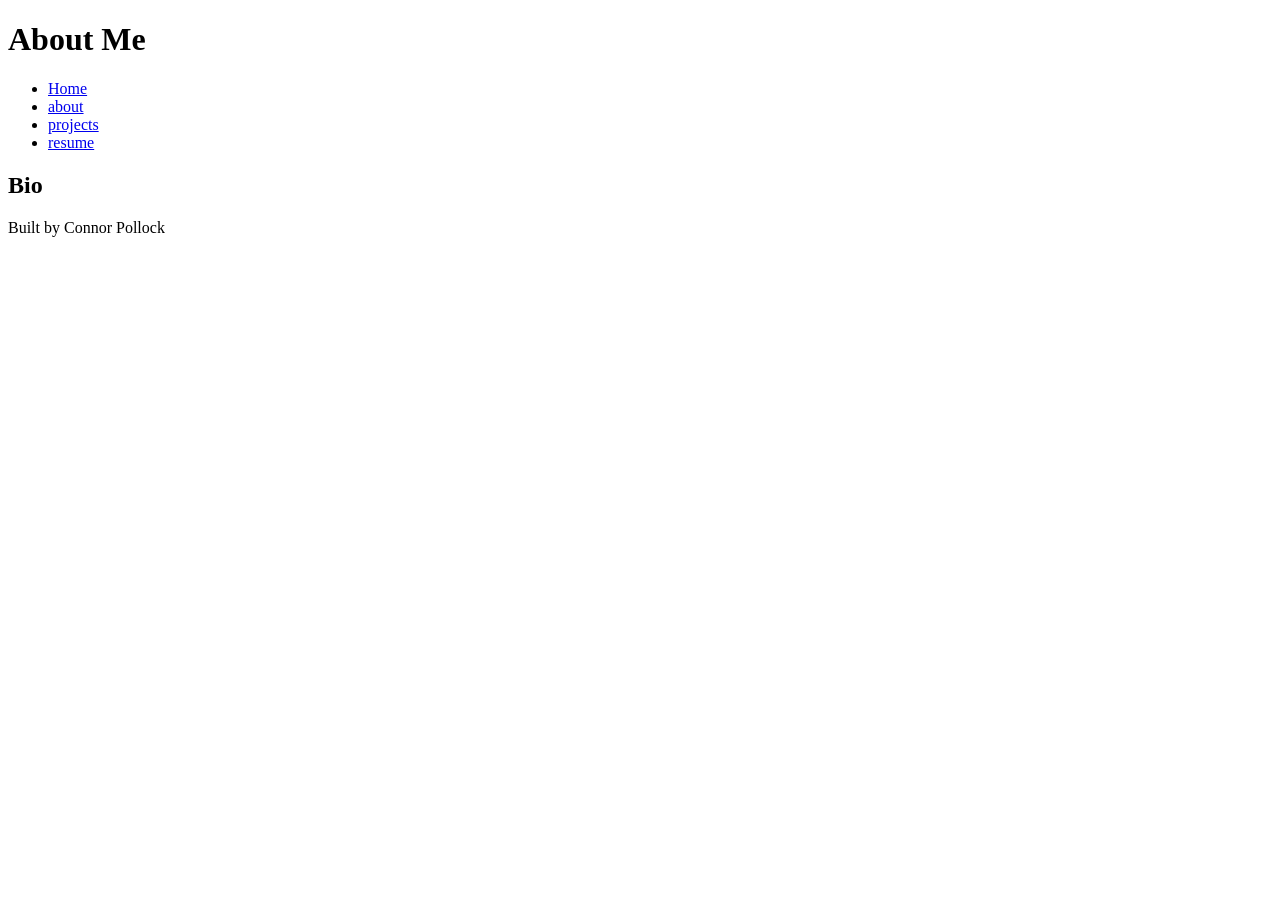
==== about.html @ 0c4a36ac "html basics all the content necessary for the code-along" ====
<!DOCTYPE html>
<html lang="en">
<head>
    <meta charset="UTF-8">
    <meta name="viewport" content="width=device-width, initial-scale=1.0">
    <title>About Me</title>
</head>
<body>
    <header>
        <h1>About Me</h1>
    </header>
    <nav>
        <ul>
            <li><a href="index.html">Home</a></li>
            <li><a href="about.html">about</a></li>
            <li><a href="projects.html">projects</a></li>
            <li><a href="resume.html">resume</a></li>
        </ul>
    </nav>
    <main>
        <section>
        <h2>Bio</h2>
        </section>
    </main>
    <footer>
        <p>Built by Connor Pollock</p>
    </footer>
</body>
</html>
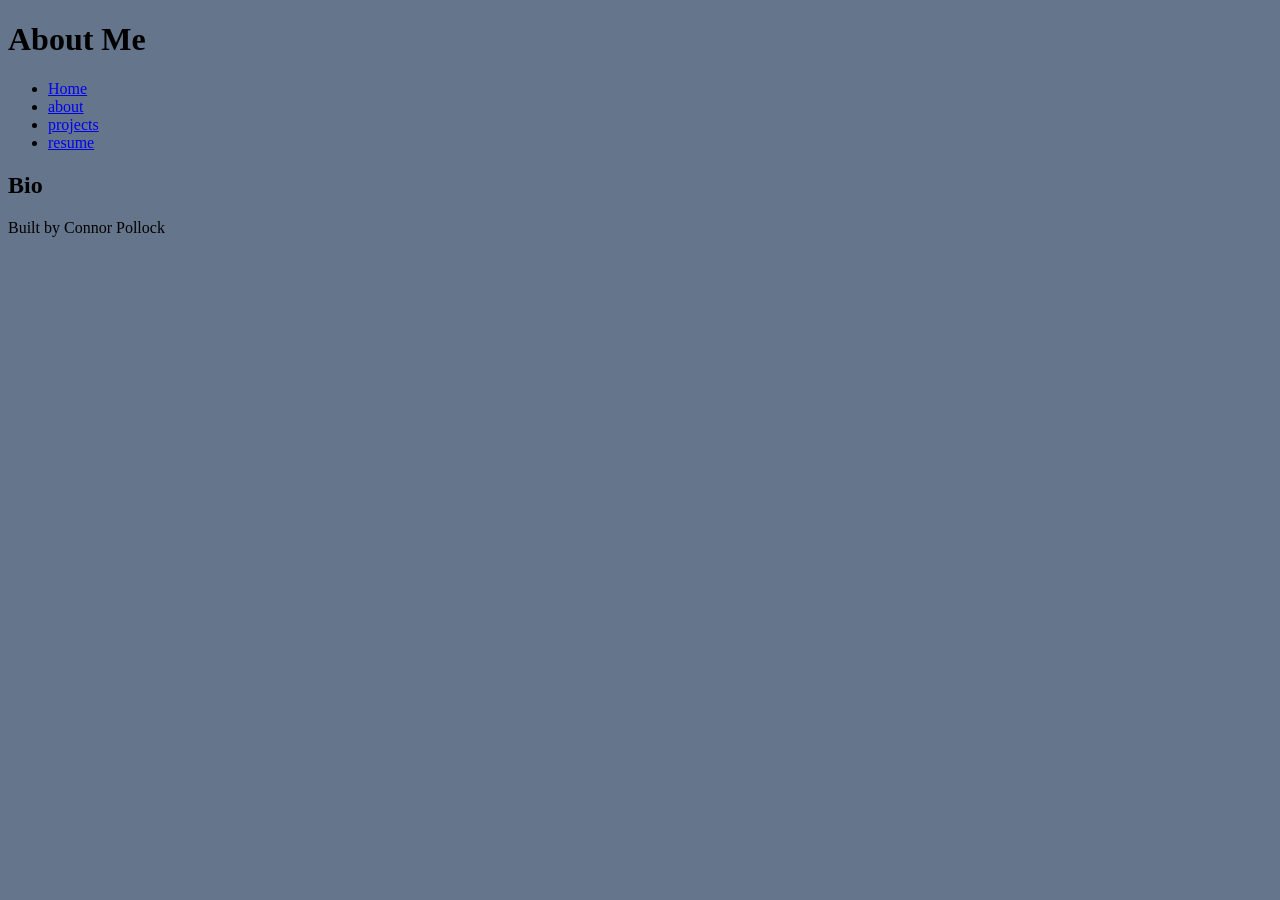
==== commit ea0adce9: "adjustmensts" ====
--- a/about.html
+++ b/about.html
@@ -3,6 +3,7 @@
 <head>
     <meta charset="UTF-8">
     <meta name="viewport" content="width=device-width, initial-scale=1.0">
+    <link rel="stylesheet" href="style.css">
     <title>About Me</title>
 </head>
 <body>
--- a/style.css
+++ b/style.css
@@ -0,0 +1,13 @@
+/* CSS by Connor Pollock */
+/* Color Palette
+deep black= #05080D
+slate blue= #65768C
+steel blue= #263640
+burnt orange=#BF5B04
+earth=#733917
+*/
+
+/* GLOBAL (base) MOBILE FIRST */
+body {
+    background-color:#65768C;
+}
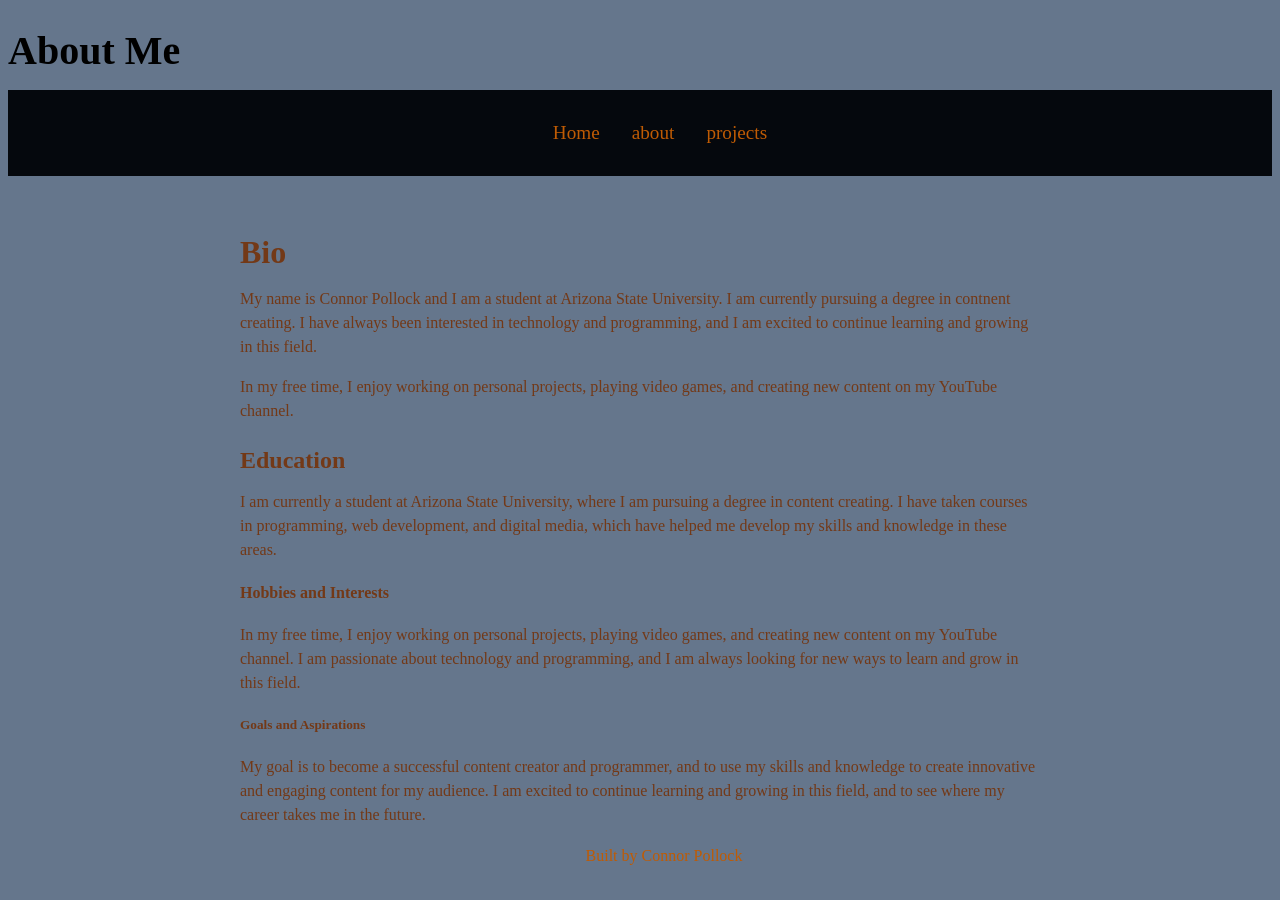
==== commit a0f6e2bd: "Changes to my portfolio I changed up my portfolio to make it more about me and what I did in this co" ====
--- a/about.html
+++ b/about.html
@@ -15,13 +15,26 @@
             <li><a href="index.html">Home</a></li>
             <li><a href="about.html">about</a></li>
             <li><a href="projects.html">projects</a></li>
-            <li><a href="resume.html">resume</a></li>
         </ul>
     </nav>
     <main>
         <section>
         <h2>Bio</h2>
+        <p>My name is Connor Pollock and I am a student at Arizona State University. I am currently pursuing a degree in contnent creating. I have always been interested in technology and programming, and I am excited to continue learning and growing in this field.</p>
+        <p>In my free time, I enjoy working on personal projects, playing video games, and creating new content on my YouTube channel.</p>
         </section>
+            <section>
+                <h3>Education</h3>
+                <p>I am currently a student at Arizona State University, where I am pursuing a degree in content creating. I have taken courses in programming, web development, and digital media, which have helped me develop my skills and knowledge in these areas.</p>
+            </section>
+            <section>
+                <h4>Hobbies and Interests</h4>
+                <p>In my free time, I enjoy working on personal projects, playing video games, and creating new content on my YouTube channel. I am passionate about technology and programming, and I am always looking for new ways to learn and grow in this field.</p>
+            </section>
+            <section>
+                <h5>Goals and Aspirations</h5>
+                <p>My goal is to become a successful content creator and programmer, and to use my skills and knowledge to create innovative and engaging content for my audience. I am excited to continue learning and growing in this field, and to see where my career takes me in the future.</p>
+            </section>
     </main>
     <footer>
         <p>Built by Connor Pollock</p>
--- a/style.css
+++ b/style.css
@@ -10,4 +10,57 @@
 /* GLOBAL (base) MOBILE FIRST */
 body {
     background-color:#65768C;
+}
+nav {
+    background-color: #05080D;
+    display: flex;
+    justify-content: center;
+    padding: 1rem;
+}
+nav ul {
+    list-style: none;
+    display: flex;
+    gap: 2rem;
+}
+nav a {
+    color: #BF5B04;
+    text-decoration: none;
+    font-size: 1.2rem;
+}
+main {
+    padding: 2rem;
+    color: #733917;
+}
+h1 {
+    font-size: 2.5rem;
+    margin-bottom: 1rem;
+}
+h2 {
+    font-size: 2rem;
+    margin-bottom: 0.75rem;
+}
+h3 {
+    font-size: 1.5rem;
+    margin-bottom: 0.5rem;
+}
+p {
+    font-size: 1rem;
+    line-height: 1.5;
+    margin-bottom: 1rem;
+}
+footer {
+    background-color:none;
+    color: #BF5B04;
+    text-align: center;
+    padding: 1rem;
+    position: fixed;
+    width: 100%;
+    bottom: 0;
+}
+/* TABLET */
+@media (min-width: 600px) {
+    main {
+        max-width: 800px;
+        margin: 0 auto;
+    }
 }
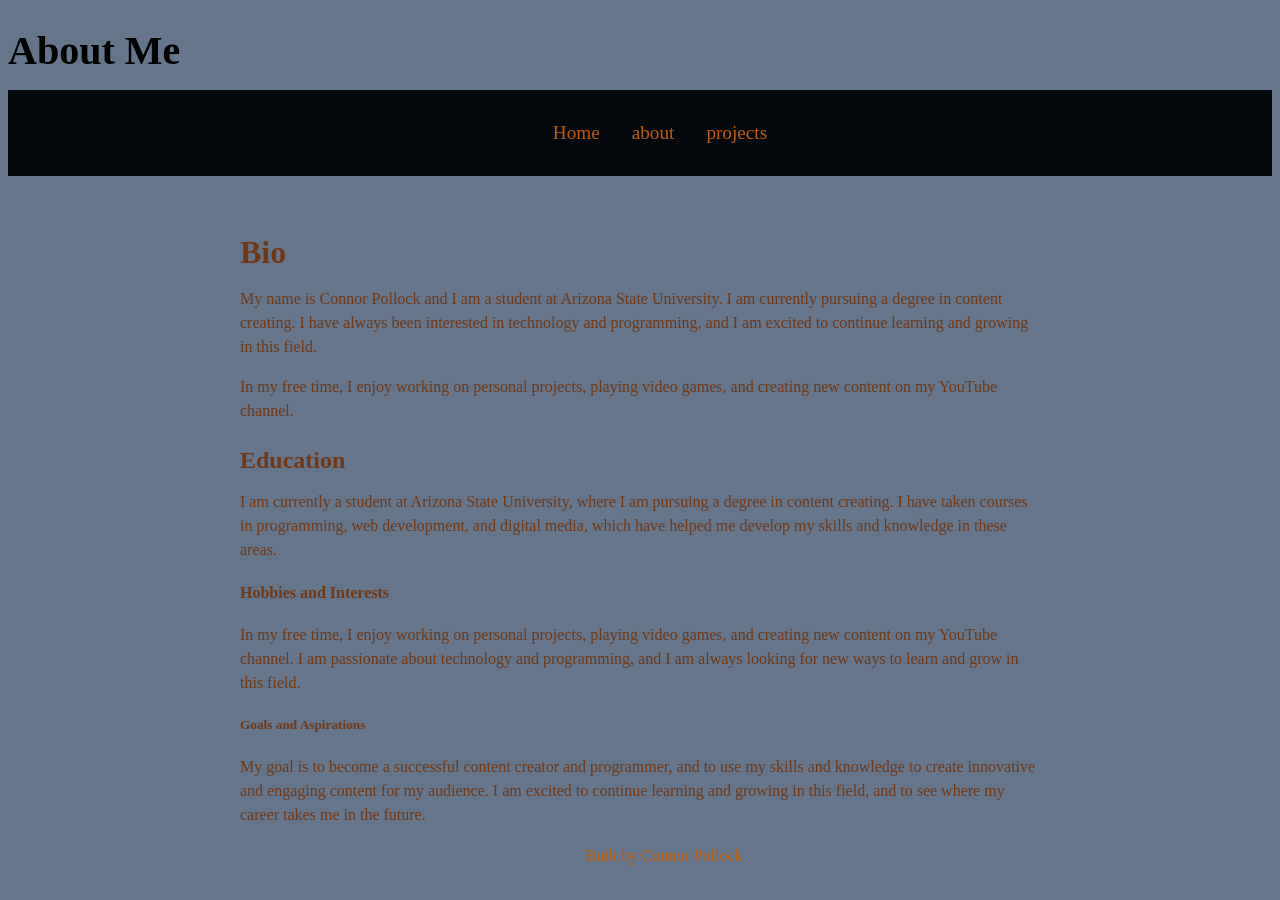
==== commit 81b2cc32: "Made some tweaks" ====
--- a/about.html
+++ b/about.html
@@ -20,7 +20,7 @@
     <main>
         <section>
         <h2>Bio</h2>
-        <p>My name is Connor Pollock and I am a student at Arizona State University. I am currently pursuing a degree in contnent creating. I have always been interested in technology and programming, and I am excited to continue learning and growing in this field.</p>
+        <p>My name is Connor Pollock and I am a student at Arizona State University. I am currently pursuing a degree in content creating. I have always been interested in technology and programming, and I am excited to continue learning and growing in this field.</p>
         <p>In my free time, I enjoy working on personal projects, playing video games, and creating new content on my YouTube channel.</p>
         </section>
             <section>
